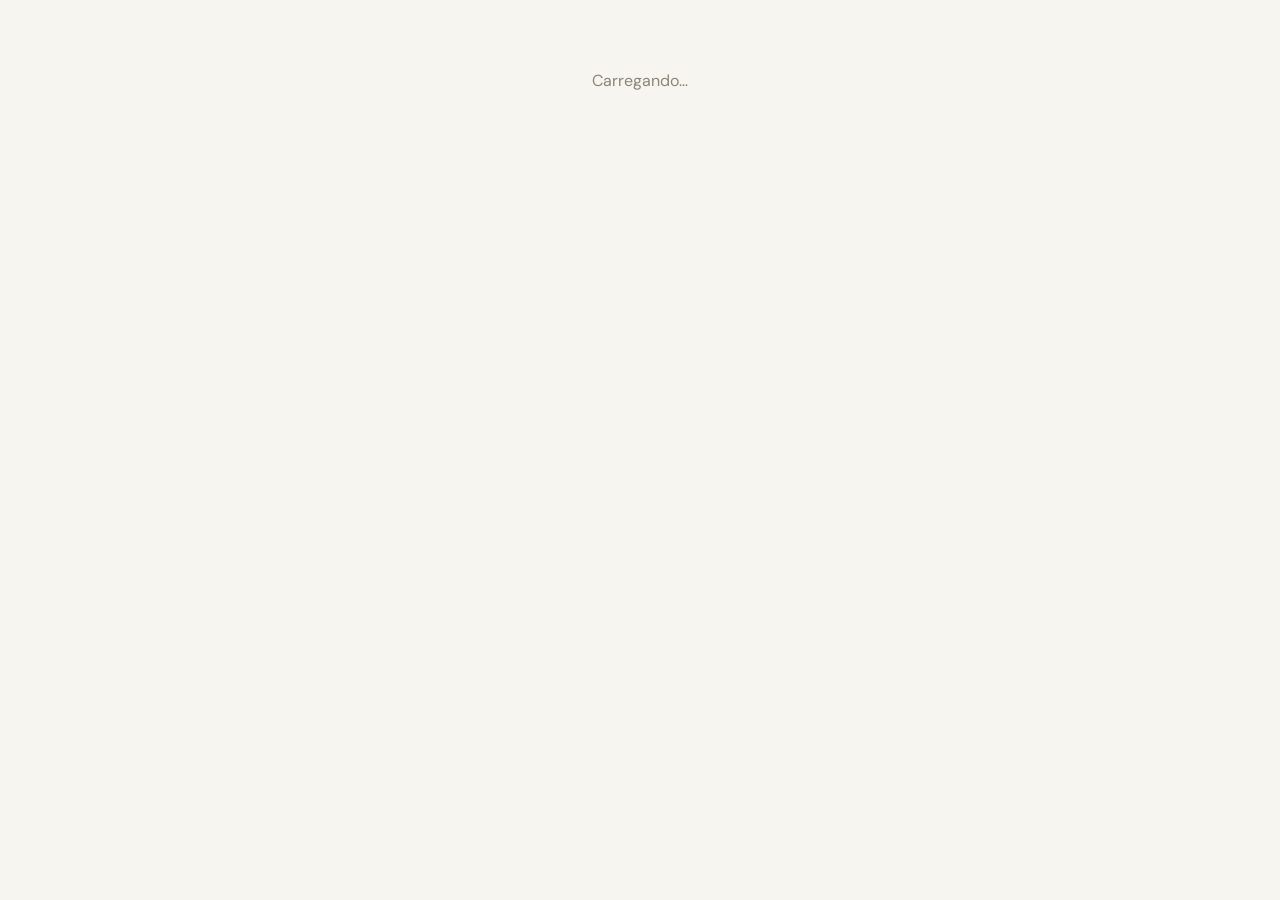
==== organograma/index.html @ c8b5ae37 "feat(organograma): reordenar pessoas entre irmãos (botões ◀ ▶) Move a pessoa selecionada para esquer" ====
<!DOCTYPE html>
<html lang="pt-BR">
<head>
<meta charset="UTF-8">
<meta name="viewport" content="width=device-width, initial-scale=1.0">
<title>Organograma — Sopra</title>
<link href="https://fonts.googleapis.com/css2?family=DM+Sans:wght@400;500;600;700&family=DM+Serif+Display&display=swap" rel="stylesheet">
<script src="https://cdn.jsdelivr.net/npm/@supabase/supabase-js@2"></script>
<style>
  :root{--bg:#F7F5F0;--ink:#23211C;--muted:#8a857c;--line:#e6e1d8;--ok:#1D9E75;--risk:#E24B4A;--card:#fff}
  *{box-sizing:border-box}
  body{margin:0;background:var(--bg);color:var(--ink);font-family:'DM Sans',system-ui,sans-serif;-webkit-font-smoothing:antialiased}
  .serif{font-family:'DM Serif Display',serif}
  .btn{cursor:pointer;border:1px solid var(--line);background:#fff;border-radius:9px;padding:8px 13px;font-family:inherit;font-size:14px;color:var(--ink);transition:.15s}
  .btn:hover{border-color:var(--ink)}
  .btn.primary{background:var(--ok);color:#fff;border-color:var(--ok)}
  .btn.primary:hover{filter:brightness(.95)}
  .btn.danger{color:var(--risk);border-color:var(--risk)}
  .btn:disabled{opacity:.45;cursor:not-allowed}
  .hidden{display:none!important}
  /* login */
  .auth-wrap{min-height:100vh;display:flex;align-items:center;justify-content:center;padding:24px}
  .auth{width:100%;max-width:380px;background:#fff;border:1px solid var(--line);border-radius:18px;padding:34px}
  .auth h2{margin:0 0 4px;font-size:24px}
  .auth .sub{margin:0 0 22px;font-size:14px;color:var(--muted)}
  .field{margin-bottom:14px}
  .field label{display:block;font-size:12px;color:var(--muted);margin-bottom:6px}
  .field input,.field select{width:100%;padding:11px 13px;border:1px solid var(--line);border-radius:10px;font-family:inherit;font-size:15px;background:var(--bg)}
  .field input:focus,.field select:focus{outline:none;border-color:var(--ok)}
  .err{color:var(--risk);font-size:13px;min-height:18px;margin:4px 0 10px}
  /* app */
  header{display:flex;align-items:center;gap:12px;padding:14px 22px;border-bottom:1px solid var(--line);background:#fff;position:sticky;top:0;z-index:10}
  header .brand{display:flex;align-items:center;gap:9px;font-weight:700}
  header .dot{width:12px;height:12px;border-radius:3px;background:var(--ok)}
  .toolbar{display:flex;gap:8px;align-items:center;padding:12px 22px;flex-wrap:wrap;border-bottom:1px solid var(--line);background:#fff}
  .who{margin-left:auto;display:flex;gap:10px;align-items:center;font-size:13px;color:var(--muted)}
  .canvas{padding:30px 20px 60px;overflow:auto}
  /* org tree (CSS puro) */
  .tree{display:inline-block;min-width:100%}
  .tree ul{padding-top:22px;position:relative;display:flex;justify-content:center;margin:0}
  .tree li{list-style:none;text-align:center;position:relative;padding:22px 10px 0}
  .tree li::before,.tree li::after{content:'';position:absolute;top:0;right:50%;border-top:2px solid var(--line);width:50%;height:22px}
  .tree li::after{right:auto;left:50%;border-left:2px solid var(--line)}
  .tree li:only-child::before,.tree li:only-child::after{display:none}
  .tree li:only-child{padding-top:0}
  .tree li:first-child::before,.tree li:last-child::after{border:0 none}
  .tree li:last-child::before{border-right:2px solid var(--line);border-radius:0 6px 0 0}
  .tree li:first-child::after{border-radius:6px 0 0 0}
  .tree ul ul::before{content:'';position:absolute;top:0;left:50%;border-left:2px solid var(--line);width:0;height:22px}
  .node{display:inline-block;border:1px solid var(--line);border-radius:12px;background:#fff;padding:9px 14px;min-width:130px;cursor:pointer;transition:.12s;text-align:center}
  .node:hover{border-color:var(--ink)}
  .node.sel{border-color:var(--ok);box-shadow:0 0 0 3px rgba(29,158,117,.22)}
  .node .avatar{width:96px;height:96px;border-radius:50%;object-fit:cover;margin:0 auto 7px;display:block;border:2px solid var(--line);background:#f0ede6}
  .node .avatar.ph{display:flex;align-items:center;justify-content:center;font-size:30px;font-weight:700;color:var(--muted)}
  .mfoto{width:52px;height:52px;border-radius:50%;object-fit:cover;border:1px solid var(--line);background:#f0ede6;flex-shrink:0}
  .mfoto.ph{display:flex;align-items:center;justify-content:center;color:var(--muted);font-size:12px}
  .node .n{font-weight:600;font-size:13px;line-height:1.2}
  .node .c{font-size:11px;color:var(--muted);margin-top:1px}
  .node .a{font-size:10px;color:var(--ok);margin-top:2px;text-transform:uppercase;letter-spacing:.4px}
  .empty{text-align:center;color:var(--muted);padding:70px 20px}
  /* modal */
  .modal-bg{position:fixed;inset:0;background:rgba(0,0,0,.4);display:flex;align-items:center;justify-content:center;z-index:100;padding:24px}
  .modal{background:#fff;border-radius:16px;padding:26px;width:100%;max-width:420px;border:1px solid var(--line)}
  .modal h3{margin:0 0 16px;font-size:20px}
  @media print{
    header,.toolbar,.no-print{display:none!important}
    .canvas{padding:0;overflow:visible}
    body{background:#fff}
    .node{-webkit-print-color-adjust:exact;print-color-adjust:exact}
  }
</style>
</head>
<body>

<!-- LOGIN -->
<div id="authView" class="auth-wrap hidden">
  <form class="auth" id="loginForm">
    <div class="dot" style="width:14px;height:14px;border-radius:4px;background:var(--ok);margin-bottom:16px"></div>
    <h2 class="serif">Organograma</h2>
    <p class="sub">Entre com sua conta corporativa.</p>
    <div class="field"><label>E-mail</label><input type="email" id="email" autocomplete="email" required></div>
    <div class="field"><label>Senha</label><input type="password" id="password" autocomplete="current-password" required></div>
    <div class="err" id="loginErr"></div>
    <button class="btn primary" type="submit" style="width:100%" id="loginBtn">Entrar</button>
  </form>
</div>

<!-- APP -->
<div id="appView" class="hidden">
  <header>
    <div class="brand"><span class="dot"></span><span class="serif" style="font-size:18px">Organograma</span></div>
    <div class="who">
      <span id="whoName"></span>
      <button class="btn" onclick="location.href='https://rmichelon79.github.io/sopra-portal/'" title="Voltar ao Portal (continua logado)">⌂ Portal</button>
      <button class="btn" id="logoutBtn">Sair</button>
    </div>
  </header>
  <div class="toolbar">
    <button class="btn primary edit-only" id="btn-add-topo">+ Cargo (topo)</button>
    <button class="btn edit-only" id="btn-add-sub" disabled>+ Subordinado</button>
    <button class="btn edit-only" id="btn-edit" disabled>Editar</button>
    <button class="btn danger edit-only" id="btn-del" disabled>Excluir</button>
    <button class="btn edit-only" id="btn-left" disabled title="Mover para a esquerda">◀</button>
    <button class="btn edit-only" id="btn-right" disabled title="Mover para a direita">▶</button>
    <span style="width:1px;height:22px;background:var(--line);margin:0 4px"></span>
    <button class="btn" id="btn-pdf">↓ Exportar PDF</button>
    <span id="hint" style="font-size:12px;color:var(--muted)">Clique num cargo para selecioná-lo.</span>
  </div>
  <div class="canvas"><div id="chart"></div></div>
</div>

<div id="bootView" class="empty">Carregando…</div>

<!-- MODAL -->
<div id="modalBg" class="modal-bg hidden">
  <div class="modal">
    <h3 id="modalTitle">Novo cargo</h3>
    <div class="field"><label>Nome</label><input id="m-nome" placeholder="Nome da pessoa"></div>
    <div class="field"><label>Cargo</label><input id="m-cargo" placeholder="Ex: Diretor Comercial"></div>
    <div class="field"><label>Área</label><input id="m-area" placeholder="Ex: Comercial"></div>
    <div class="field"><label>Foto</label>
      <div style="display:flex;align-items:center;gap:12px">
        <img id="m-foto-img" class="mfoto" style="display:none" alt="">
        <div id="m-foto-ph" class="mfoto ph">sem foto</div>
        <input type="file" id="m-foto-file" accept="image/*" style="flex:1;font-size:13px">
        <button type="button" class="btn" id="m-foto-rm" style="display:none">Remover</button>
      </div>
    </div>
    <div class="field"><label>Reporta a</label><select id="m-parent"></select></div>
    <div class="err" id="m-err"></div>
    <div style="display:flex;gap:8px;justify-content:flex-end">
      <button class="btn" id="m-cancel">Cancelar</button>
      <button class="btn primary" id="m-save">Salvar</button>
    </div>
  </div>
</div>

<script>
const SB_URL = 'https://cgnuelmiacweybmvlbcm.supabase.co';
const SB_KEY = 'eyJhbGciOiJIUzI1NiIsInR5cCI6IkpXVCJ9.eyJpc3MiOiJzdXBhYmFzZSIsInJlZiI6ImNnbnVlbG1pYWN3ZXlibXZsYmNtIiwicm9sZSI6ImFub24iLCJpYXQiOjE3NzcyMDM0ODMsImV4cCI6MjA5Mjc3OTQ4M30.l02F-jt6CSgZf7wd5Dz0IY6jB9gCLzM6Iny7EsZLNSw';
const SBC = window.supabase.createClient(SB_URL, SB_KEY, { auth: { persistSession: true, autoRefreshToken: true } });
const $ = id => document.getElementById(id);
const esc = s => String(s ?? '').replace(/[&<>"]/g, c => ({ '&': '&amp;', '<': '&lt;', '>': '&gt;', '"': '&quot;' }[c]));
const show = v => { ['authView', 'appView', 'bootView'].forEach(x => $(x).classList.add('hidden')); $(v).classList.remove('hidden'); };

let SESSION = null;
let NODES = [];
let selId = null;
let modalMode = null; // 'novo' | 'novoSub' | 'editar'
let mFoto = null;     // data URL da foto no modal (ou null)

// Redimensiona a imagem escolhida para ~128px (base64 leve)
function resizeImage(file, max = 128) {
  return new Promise((res, rej) => {
    const r = new FileReader();
    r.onload = () => {
      const img = new Image();
      img.onload = () => {
        const scale = Math.min(1, max / Math.max(img.width, img.height));
        const w = Math.round(img.width * scale), h = Math.round(img.height * scale);
        const c = document.createElement('canvas'); c.width = w; c.height = h;
        c.getContext('2d').drawImage(img, 0, 0, w, h);
        res(c.toDataURL('image/jpeg', 0.82));
      };
      img.onerror = rej; img.src = r.result;
    };
    r.onerror = rej; r.readAsDataURL(file);
  });
}
function setFotoPreview() {
  if (mFoto) { $('m-foto-img').src = mFoto; $('m-foto-img').style.display = ''; $('m-foto-ph').style.display = 'none'; $('m-foto-rm').style.display = ''; }
  else { $('m-foto-img').style.display = 'none'; $('m-foto-ph').style.display = ''; $('m-foto-rm').style.display = 'none'; }
}
$('m-foto-file').addEventListener('change', async e => {
  const f = e.target.files[0]; if (!f) return;
  try { mFoto = await resizeImage(f); setFotoPreview(); }
  catch { $('m-err').textContent = 'Não foi possível ler a imagem.'; }
  e.target.value = '';
});
$('m-foto-rm').addEventListener('click', () => { mFoto = null; setFotoPreview(); });

// ── AUTH ──
async function loadSession(user) {
  try {
    const [{ data: prof }, { data: acc }] = await Promise.all([
      SBC.from('profiles').select('nome,role').eq('id', user.id).maybeSingle(),
      SBC.from('app_access').select('can_view,can_edit').eq('app', 'organograma').maybeSingle(),
    ]);
    const role = (prof && prof.role) || 'viewer';
    const isAdmin = role === 'admin';
    if (!(isAdmin || (acc && acc.can_view === true))) return false;
    SESSION = { nome: (prof && prof.nome) || user.email, role, canEdit: isAdmin || (acc && acc.can_edit === true) };
    return true;
  } catch (e) { console.warn('loadSession', e); return false; }
}

$('loginForm').addEventListener('submit', async e => {
  e.preventDefault();
  $('loginErr').textContent = ''; $('loginBtn').textContent = 'Entrando…'; $('loginBtn').disabled = true;
  const { data, error } = await SBC.auth.signInWithPassword({ email: $('email').value.trim().toLowerCase(), password: $('password').value });
  $('loginBtn').textContent = 'Entrar'; $('loginBtn').disabled = false;
  if (error) { $('loginErr').textContent = 'E-mail ou senha incorretos.'; return; }
  if (!(await loadSession(data.user))) { $('loginErr').textContent = 'Você não tem acesso ao Organograma.'; await SBC.auth.signOut(); return; }
  startApp();
});
$('logoutBtn').addEventListener('click', async () => { await SBC.auth.signOut(); location.href = 'https://rmichelon79.github.io/sopra-portal/'; });

async function startApp() {
  $('whoName').textContent = SESSION.nome;
  document.querySelectorAll('.edit-only').forEach(el => { el.style.display = SESSION.canEdit ? '' : 'none'; });
  show('appView');
  await carregar();
}

// ── DADOS ──
async function carregar() {
  const { data, error } = await SBC.from('org_nodes').select('*').order('ordem').order('nome');
  if (error) { $('chart').innerHTML = `<div class="empty">Erro: ${esc(error.message)}</div>`; return; }
  NODES = data || [];
  render();
}

// ── ÁRVORE ──
function filhosDe(pid) { return NODES.filter(n => n.parent_id === pid); }
function descendentes(id, acc = new Set()) {
  filhosDe(id).forEach(f => { acc.add(f.id); descendentes(f.id, acc); });
  return acc;
}
function iniciais(nome) {
  return (nome || '?').trim().split(/\s+/).map(w => w[0]).slice(0, 2).join('').toUpperCase() || '?';
}
function nodeHtml(n) {
  const sel = n.id === selId ? ' sel' : '';
  const av = n.foto ? `<img class="avatar" src="${n.foto}" alt="">` : `<div class="avatar ph">${esc(iniciais(n.nome))}</div>`;
  return `<div class="node${sel}" data-id="${n.id}">
    ${av}
    <div class="n">${esc(n.nome)}</div>
    ${n.cargo ? `<div class="c">${esc(n.cargo)}</div>` : ''}
    ${n.area ? `<div class="a">${esc(n.area)}</div>` : ''}
  </div>`;
}
function subtree(n) {
  const filhos = filhosDe(n.id);
  return `<li>${nodeHtml(n)}${filhos.length ? `<ul>${filhos.map(subtree).join('')}</ul>` : ''}</li>`;
}
function render() {
  const raizes = filhosDe(null);
  if (!NODES.length) {
    $('chart').innerHTML = `<div class="empty">Nenhum cargo ainda.${SESSION.canEdit ? ' Clique em <b>+ Cargo (topo)</b> para começar.' : ''}</div>`;
  } else {
    $('chart').innerHTML = `<div class="tree"><ul>${raizes.map(subtree).join('')}</ul></div>`;
  }
  // seleção + ações
  $('chart').querySelectorAll('.node').forEach(el => {
    el.addEventListener('click', () => { selId = el.dataset.id; render(); });
  });
  const temSel = !!selId && NODES.some(n => n.id === selId);
  if (!temSel) selId = null;
  ['btn-add-sub', 'btn-edit', 'btn-del', 'btn-left', 'btn-right'].forEach(b => { const el = $(b); if (el) el.disabled = !temSel; });
}

// ── MODAL ──
function opcoesParent(excluir = new Set()) {
  const opts = ['<option value="">— (topo, sem superior)</option>'];
  NODES.filter(n => !excluir.has(n.id)).forEach(n => {
    opts.push(`<option value="${n.id}">${esc(n.nome)}${n.cargo ? ' — ' + esc(n.cargo) : ''}</option>`);
  });
  return opts.join('');
}
function abrirModal(mode) {
  modalMode = mode;
  $('m-err').textContent = '';
  const sel = NODES.find(n => n.id === selId);
  if (mode === 'editar') {
    $('modalTitle').textContent = 'Editar cargo';
    const excl = descendentes(sel.id); excl.add(sel.id); // evita ciclo
    $('m-parent').innerHTML = opcoesParent(excl);
    $('m-nome').value = sel.nome || ''; $('m-cargo').value = sel.cargo || ''; $('m-area').value = sel.area || '';
    $('m-parent').value = sel.parent_id || '';
  } else {
    $('modalTitle').textContent = mode === 'novoSub' ? `Novo subordinado de ${sel.nome}` : 'Novo cargo';
    $('m-parent').innerHTML = opcoesParent();
    $('m-nome').value = ''; $('m-cargo').value = ''; $('m-area').value = '';
    $('m-parent').value = mode === 'novoSub' ? sel.id : '';
  }
  mFoto = mode === 'editar' ? (sel.foto || null) : null;
  setFotoPreview();
  $('modalBg').classList.remove('hidden');
  $('m-nome').focus();
}
$('m-cancel').addEventListener('click', () => $('modalBg').classList.add('hidden'));
$('m-save').addEventListener('click', async () => {
  const nome = $('m-nome').value.trim();
  if (!nome) { $('m-err').textContent = 'Nome é obrigatório.'; return; }
  const payload = { nome, cargo: $('m-cargo').value.trim() || null, area: $('m-area').value.trim() || null, parent_id: $('m-parent').value || null, foto: mFoto };
  $('m-save').disabled = true; $('m-save').textContent = 'Salvando…';
  let error;
  if (modalMode === 'editar') ({ error } = await SBC.from('org_nodes').update(payload).eq('id', selId));
  else ({ error } = await SBC.from('org_nodes').insert(payload));
  $('m-save').disabled = false; $('m-save').textContent = 'Salvar';
  if (error) { $('m-err').textContent = error.message; return; }
  $('modalBg').classList.add('hidden');
  await carregar();
});

$('btn-add-topo').addEventListener('click', () => abrirModal('novo'));
$('btn-add-sub').addEventListener('click', () => abrirModal('novoSub'));
$('btn-edit').addEventListener('click', () => abrirModal('editar'));
$('btn-del').addEventListener('click', async () => {
  const sel = NODES.find(n => n.id === selId); if (!sel) return;
  const filhos = filhosDe(sel.id);
  const aviso = filhos.length
    ? `Excluir "${sel.nome}"? Os ${filhos.length} subordinados diretos passam a reportar ao superior dele.`
    : `Excluir "${sel.nome}"?`;
  if (!confirm(aviso)) return;
  // reparent filhos para o superior do excluído
  if (filhos.length) {
    const up = await SBC.from('org_nodes').update({ parent_id: sel.parent_id || null }).eq('parent_id', sel.id);
    if (up.error) { alert(up.error.message); return; }
  }
  const { error } = await SBC.from('org_nodes').delete().eq('id', sel.id);
  if (error) { alert(error.message); return; }
  selId = null;
  await carregar();
});
// Reordena a pessoa selecionada entre os irmãos (mesmo superior)
async function moverSel(dir) {
  const sel = NODES.find(n => n.id === selId); if (!sel) return;
  const byOrder = (a, b) => (a.ordem - b.ordem) || (a.nome || '').localeCompare(b.nome || '');
  const irmaos = NODES.filter(n => n.parent_id === sel.parent_id).sort(byOrder);
  const i = irmaos.findIndex(n => n.id === sel.id), j = i + dir;
  if (j < 0 || j >= irmaos.length) return;
  const arr = irmaos.slice();
  [arr[i], arr[j]] = [arr[j], arr[i]];
  // normaliza a ordem (0..n-1) e grava só quem mudou
  for (let k = 0; k < arr.length; k++) {
    if (arr[k].ordem !== k) {
      const { error } = await SBC.from('org_nodes').update({ ordem: k }).eq('id', arr[k].id);
      if (error) { alert(error.message); return; }
    }
  }
  await carregar();
}
$('btn-left').addEventListener('click', () => moverSel(-1));
$('btn-right').addEventListener('click', () => moverSel(1));
$('btn-pdf').addEventListener('click', () => { selId = null; render(); window.print(); });

// ── BOOT ──
(async () => {
  const { data: { session } } = await SBC.auth.getSession();
  if (session && session.user && await loadSession(session.user)) startApp();
  else show('authView');
  SBC.auth.onAuthStateChange((_e, s) => { if (!s) show('authView'); });
})();
</script>
</body>
</html>
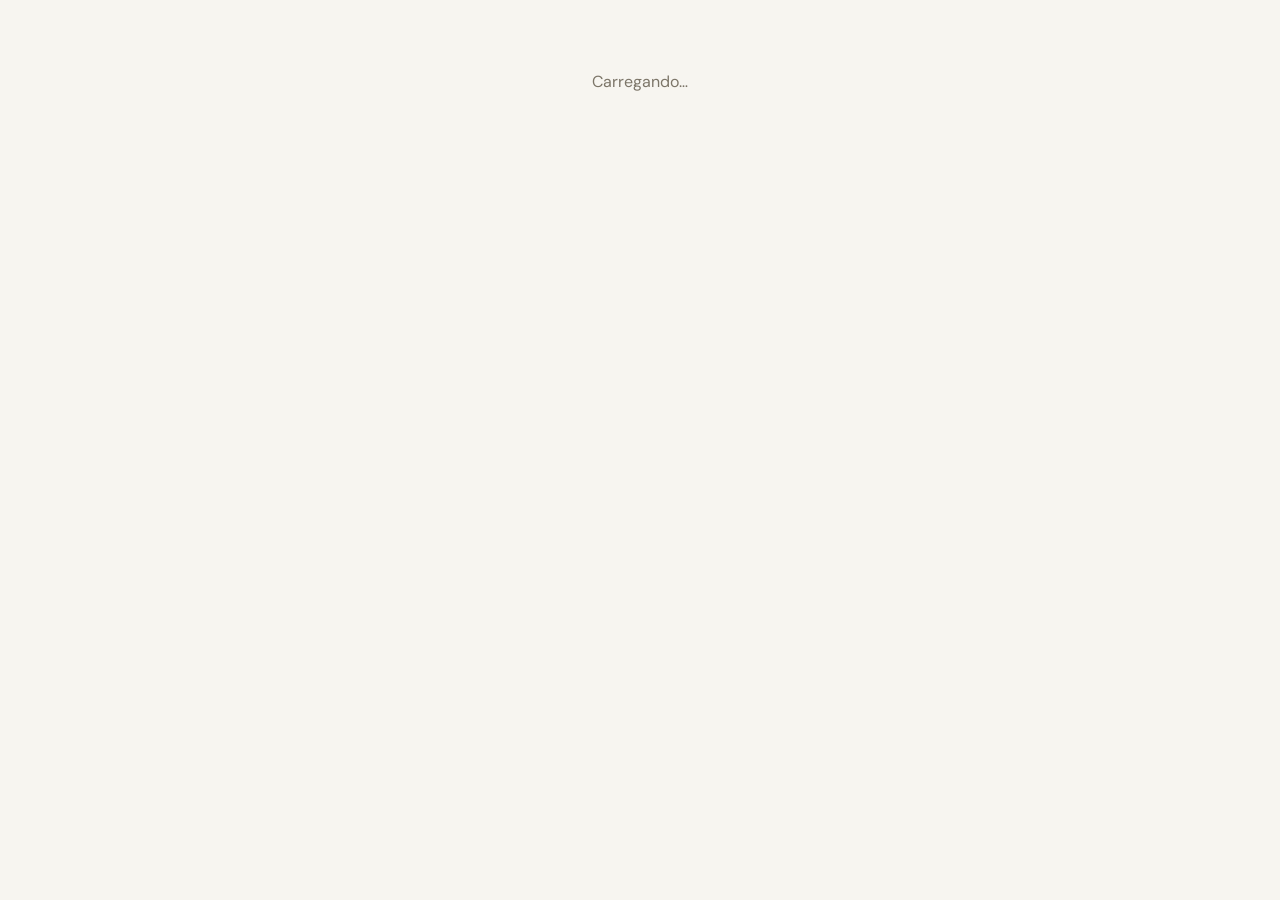
==== commit 8fddb51e: "design: Onda 2 — Organograma adota o kit sopra-ui.css - Linka ../sopra-ui.css e remove tokens/compon" ====
--- a/organograma/index.html
+++ b/organograma/index.html
@@ -5,29 +5,11 @@
 <meta name="viewport" content="width=device-width, initial-scale=1.0">
 <title>Organograma — Sopra</title>
 <link href="https://fonts.googleapis.com/css2?family=DM+Sans:wght@400;500;600;700&family=DM+Serif+Display&display=swap" rel="stylesheet">
+<link rel="stylesheet" href="../sopra-ui.css">
 <script src="https://cdn.jsdelivr.net/npm/@supabase/supabase-js@2"></script>
 <style>
-  :root{--bg:#F7F5F0;--ink:#23211C;--muted:#8a857c;--line:#e6e1d8;--ok:#1D9E75;--risk:#E24B4A;--card:#fff}
-  *{box-sizing:border-box}
-  body{margin:0;background:var(--bg);color:var(--ink);font-family:'DM Sans',system-ui,sans-serif;-webkit-font-smoothing:antialiased}
-  .serif{font-family:'DM Serif Display',serif}
-  .btn{cursor:pointer;border:1px solid var(--line);background:#fff;border-radius:9px;padding:8px 13px;font-family:inherit;font-size:14px;color:var(--ink);transition:.15s}
-  .btn:hover{border-color:var(--ink)}
-  .btn.primary{background:var(--ok);color:#fff;border-color:var(--ok)}
-  .btn.primary:hover{filter:brightness(.95)}
-  .btn.danger{color:var(--risk);border-color:var(--risk)}
-  .btn:disabled{opacity:.45;cursor:not-allowed}
-  .hidden{display:none!important}
-  /* login */
-  .auth-wrap{min-height:100vh;display:flex;align-items:center;justify-content:center;padding:24px}
-  .auth{width:100%;max-width:380px;background:#fff;border:1px solid var(--line);border-radius:18px;padding:34px}
-  .auth h2{margin:0 0 4px;font-size:24px}
-  .auth .sub{margin:0 0 22px;font-size:14px;color:var(--muted)}
-  .field{margin-bottom:14px}
-  .field label{display:block;font-size:12px;color:var(--muted);margin-bottom:6px}
-  .field input,.field select{width:100%;padding:11px 13px;border:1px solid var(--line);border-radius:10px;font-family:inherit;font-size:15px;background:var(--bg)}
-  .field input:focus,.field select:focus{outline:none;border-color:var(--ok)}
-  .err{color:var(--risk);font-size:13px;min-height:18px;margin:4px 0 10px}
+  /* Estilos específicos do Organograma (tokens + genéricos vêm do kit sopra-ui.css) */
+  .btn.danger{color:var(--risk);border-color:var(--risk);background:var(--card)}  /* danger em contorno (override do kit) */
   /* app */
   header{display:flex;align-items:center;gap:12px;padding:14px 22px;border-bottom:1px solid var(--line);background:#fff;position:sticky;top:0;z-index:10}
   header .brand{display:flex;align-items:center;gap:9px;font-weight:700}
@@ -47,16 +29,16 @@
   .tree li:last-child::before{border-right:2px solid var(--line);border-radius:0 6px 0 0}
   .tree li:first-child::after{border-radius:6px 0 0 0}
   .tree ul ul::before{content:'';position:absolute;top:0;left:50%;border-left:2px solid var(--line);width:0;height:22px}
-  .node{display:inline-block;border:1px solid var(--line);border-radius:12px;background:#fff;padding:9px 14px;min-width:130px;cursor:pointer;transition:.12s;text-align:center}
+  .node{display:flex;flex-direction:column;align-items:center;justify-content:flex-start;width:172px;height:194px;border:1px solid var(--line);border-radius:12px;background:#fff;padding:12px;cursor:pointer;transition:.12s;text-align:center;overflow:hidden}
   .node:hover{border-color:var(--ink)}
-  .node.sel{border-color:var(--ok);box-shadow:0 0 0 3px rgba(29,158,117,.22)}
+  .node.sel{border-color:var(--ok);box-shadow:0 0 0 3px rgba(122,164,54,.22)}
   .node .avatar{width:96px;height:96px;border-radius:50%;object-fit:cover;margin:0 auto 7px;display:block;border:2px solid var(--line);background:#f0ede6}
   .node .avatar.ph{display:flex;align-items:center;justify-content:center;font-size:30px;font-weight:700;color:var(--muted)}
   .mfoto{width:52px;height:52px;border-radius:50%;object-fit:cover;border:1px solid var(--line);background:#f0ede6;flex-shrink:0}
   .mfoto.ph{display:flex;align-items:center;justify-content:center;color:var(--muted);font-size:12px}
-  .node .n{font-weight:600;font-size:13px;line-height:1.2}
-  .node .c{font-size:11px;color:var(--muted);margin-top:1px}
-  .node .a{font-size:10px;color:var(--ok);margin-top:2px;text-transform:uppercase;letter-spacing:.4px}
+  .node .n{font-weight:600;font-size:13px;line-height:1.2;max-width:100%;display:-webkit-box;-webkit-line-clamp:2;-webkit-box-orient:vertical;overflow:hidden}
+  .node .c{font-size:11px;color:var(--muted);margin-top:2px;max-width:100%;white-space:nowrap;overflow:hidden;text-overflow:ellipsis}
+  .node .a{font-size:10px;color:var(--verde);margin-top:2px;text-transform:uppercase;letter-spacing:.4px;max-width:100%;white-space:nowrap;overflow:hidden;text-overflow:ellipsis}
   .empty{text-align:center;color:var(--muted);padding:70px 20px}
   /* modal */
   .modal-bg{position:fixed;inset:0;background:rgba(0,0,0,.4);display:flex;align-items:center;justify-content:center;z-index:100;padding:24px}
@@ -103,7 +85,7 @@
     <button class="btn edit-only" id="btn-left" disabled title="Mover para a esquerda">◀</button>
     <button class="btn edit-only" id="btn-right" disabled title="Mover para a direita">▶</button>
     <span style="width:1px;height:22px;background:var(--line);margin:0 4px"></span>
-    <button class="btn" id="btn-pdf">↓ Exportar PDF</button>
+    <button class="btn" id="btn-png">↓ Exportar PNG</button>
     <span id="hint" style="font-size:12px;color:var(--muted)">Clique num cargo para selecioná-lo.</span>
   </div>
   <div class="canvas"><div id="chart"></div></div>
@@ -229,33 +211,50 @@
 function iniciais(nome) {
   return (nome || '?').trim().split(/\s+/).map(w => w[0]).slice(0, 2).join('').toUpperCase() || '?';
 }
-function nodeHtml(n) {
-  const sel = n.id === selId ? ' sel' : '';
+function nodeInner(n) {
   const av = n.foto ? `<img class="avatar" src="${n.foto}" alt="">` : `<div class="avatar ph">${esc(iniciais(n.nome))}</div>`;
-  return `<div class="node${sel}" data-id="${n.id}">
-    ${av}
-    <div class="n">${esc(n.nome)}</div>
-    ${n.cargo ? `<div class="c">${esc(n.cargo)}</div>` : ''}
-    ${n.area ? `<div class="a">${esc(n.area)}</div>` : ''}
-  </div>`;
-}
-function subtree(n) {
-  const filhos = filhosDe(n.id);
-  return `<li>${nodeHtml(n)}${filhos.length ? `<ul>${filhos.map(subtree).join('')}</ul>` : ''}</li>`;
+  return `${av}<div class="n">${esc(n.nome)}</div>${n.cargo ? `<div class="c">${esc(n.cargo)}</div>` : ''}${n.area ? `<div class="a">${esc(n.area)}</div>` : ''}`;
+}
+const byOrder = (a, b) => (a.ordem - b.ordem) || (a.nome || '').localeCompare(b.nome || '');
+const NODE_W = 172, NODE_H = 194, GAP_X = 30, GAP_Y = 56;
+// Layout tidy-tree: folhas em sequência; cada pai centralizado sobre 1º e último filho.
+function layout() {
+  const pos = {}; let leafX = 0;
+  function place(node, depth) {
+    const filhos = NODES.filter(n => n.parent_id === node.id).sort(byOrder);
+    const y = depth * (NODE_H + GAP_Y);
+    let x;
+    if (!filhos.length) { x = leafX * (NODE_W + GAP_X); leafX++; }
+    else { const xs = filhos.map(f => place(f, depth + 1)); x = (xs[0] + xs[xs.length - 1]) / 2; }
+    pos[node.id] = { x, y };
+    return x;
+  }
+  NODES.filter(n => n.parent_id === null).sort(byOrder).forEach(r => place(r, 0));
+  return pos;
 }
 function render() {
-  const raizes = filhosDe(null);
+  const chart = $('chart');
+  if (!(selId && NODES.some(n => n.id === selId))) selId = null;
   if (!NODES.length) {
-    $('chart').innerHTML = `<div class="empty">Nenhum cargo ainda.${SESSION.canEdit ? ' Clique em <b>+ Cargo (topo)</b> para começar.' : ''}</div>`;
+    chart.innerHTML = `<div class="empty">Nenhum cargo ainda.${SESSION.canEdit ? ' Clique em <b>+ Cargo (topo)</b> para começar.' : ''}</div>`;
   } else {
-    $('chart').innerHTML = `<div class="tree"><ul>${raizes.map(subtree).join('')}</ul></div>`;
-  }
-  // seleção + ações
-  $('chart').querySelectorAll('.node').forEach(el => {
-    el.addEventListener('click', () => { selId = el.dataset.id; render(); });
-  });
+    const pos = layout();
+    let maxX = 0, maxY = 0;
+    Object.values(pos).forEach(p => { if (p.x > maxX) maxX = p.x; if (p.y > maxY) maxY = p.y; });
+    const W = maxX + NODE_W, H = maxY + NODE_H;
+    let lines = '';
+    NODES.forEach(n => {
+      if (!n.parent_id || !pos[n.parent_id] || !pos[n.id]) return;
+      const p = pos[n.parent_id], c = pos[n.id];
+      const pcx = p.x + NODE_W / 2, pby = p.y + NODE_H, ccx = c.x + NODE_W / 2, cty = c.y, midY = pby + GAP_Y / 2;
+      lines += `<polyline points="${pcx},${pby} ${pcx},${midY} ${ccx},${midY} ${ccx},${cty}" fill="none" stroke="#c9c3b6" stroke-width="2"/>`;
+    });
+    const nodes = NODES.map(n => { const p = pos[n.id]; return p ? `<div class="node${n.id === selId ? ' sel' : ''}" data-id="${n.id}" style="position:absolute;left:${p.x}px;top:${p.y}px">${nodeInner(n)}</div>` : ''; }).join('');
+    chart.innerHTML = `<div style="position:relative;width:${W}px;height:${H}px;margin:0 auto">
+      <svg width="${W}" height="${H}" style="position:absolute;left:0;top:0;pointer-events:none">${lines}</svg>${nodes}</div>`;
+    chart.querySelectorAll('.node').forEach(el => el.addEventListener('click', () => { selId = el.dataset.id; render(); }));
+  }
   const temSel = !!selId && NODES.some(n => n.id === selId);
-  if (!temSel) selId = null;
   ['btn-add-sub', 'btn-edit', 'btn-del', 'btn-left', 'btn-right'].forEach(b => { const el = $(b); if (el) el.disabled = !temSel; });
 }
 
@@ -343,7 +342,75 @@
 }
 $('btn-left').addEventListener('click', () => moverSel(-1));
 $('btn-right').addEventListener('click', () => moverSel(1));
-$('btn-pdf').addEventListener('click', () => { selId = null; render(); window.print(); });
+// ── Exportar PNG desenhando direto no canvas (sem dependência, capta o mapa inteiro) ──
+function roundRect(ctx, x, y, w, h, r) {
+  ctx.beginPath(); ctx.moveTo(x + r, y);
+  ctx.arcTo(x + w, y, x + w, y + h, r); ctx.arcTo(x + w, y + h, x, y + h, r);
+  ctx.arcTo(x, y + h, x, y, r); ctx.arcTo(x, y, x + w, y, r); ctx.closePath();
+}
+function ellipsize(ctx, text, maxW) {
+  if (ctx.measureText(text).width <= maxW) return text;
+  let s = text;
+  while (s.length && ctx.measureText(s + '…').width > maxW) s = s.slice(0, -1);
+  return s + '…';
+}
+function drawClamp(ctx, text, cx, y, maxW, lh, maxLines) {
+  const words = String(text).split(/\s+/); const lines = []; let cur = '';
+  for (const w of words) { const test = cur ? cur + ' ' + w : w; if (ctx.measureText(test).width <= maxW || !cur) cur = test; else { lines.push(cur); cur = w; } }
+  if (cur) lines.push(cur);
+  if (lines.length > maxLines) { lines.length = maxLines; lines[maxLines - 1] = ellipsize(ctx, lines[maxLines - 1], maxW); }
+  lines.forEach((ln, i) => ctx.fillText(ln, cx, y + i * lh));
+  return y + lines.length * lh;
+}
+function drawCard(ctx, n, x, y, img) {
+  const cx = x + NODE_W / 2;
+  roundRect(ctx, x, y, NODE_W, NODE_H, 12); ctx.fillStyle = '#fff'; ctx.fill();
+  ctx.strokeStyle = '#e6e1d8'; ctx.lineWidth = 1; ctx.stroke();
+  const av = 96, ay = y + 12, ar = av / 2, acy = ay + ar;
+  ctx.save(); ctx.beginPath(); ctx.arc(cx, acy, ar, 0, Math.PI * 2); ctx.closePath();
+  ctx.fillStyle = '#f0ede6'; ctx.fill();
+  if (img) { ctx.clip(); ctx.drawImage(img, cx - ar, ay, av, av); }
+  ctx.restore();
+  ctx.beginPath(); ctx.arc(cx, acy, ar, 0, Math.PI * 2); ctx.strokeStyle = '#e6e1d8'; ctx.lineWidth = 2; ctx.stroke();
+  if (!img) { ctx.fillStyle = '#8a857c'; ctx.font = "700 30px 'DM Sans',sans-serif"; ctx.textAlign = 'center'; ctx.textBaseline = 'middle'; ctx.fillText(iniciais(n.nome), cx, acy); }
+  ctx.textAlign = 'center'; ctx.textBaseline = 'top';
+  let ty = ay + av + 8;
+  ctx.fillStyle = '#23211C'; ctx.font = "600 13px 'DM Sans',sans-serif";
+  ty = drawClamp(ctx, n.nome, cx, ty, NODE_W - 20, 16, 2) + 2;
+  if (n.cargo) { ctx.fillStyle = '#8a857c'; ctx.font = "400 11px 'DM Sans',sans-serif"; ctx.fillText(ellipsize(ctx, n.cargo, NODE_W - 20), cx, ty); ty += 15; }
+  if (n.area) { ctx.fillStyle = '#1D9E75'; ctx.font = "600 10px 'DM Sans',sans-serif"; ctx.fillText(ellipsize(ctx, n.area.toUpperCase(), NODE_W - 20), cx, ty + 1); }
+}
+async function exportarPNG() {
+  if (!NODES.length) { alert('Nada para exportar.'); return; }
+  const btn = $('btn-png'); const t = btn.textContent; btn.textContent = 'Gerando…'; btn.disabled = true;
+  try {
+    try { await document.fonts.ready; } catch (_) {}
+    const pos = layout();
+    let maxX = 0, maxY = 0;
+    Object.values(pos).forEach(p => { if (p.x > maxX) maxX = p.x; if (p.y > maxY) maxY = p.y; });
+    const W = maxX + NODE_W, H = maxY + NODE_H, pad = 28, scale = 2;
+    const cv = document.createElement('canvas');
+    cv.width = (W + pad * 2) * scale; cv.height = (H + pad * 2) * scale;
+    const ctx = cv.getContext('2d');
+    ctx.scale(scale, scale); ctx.translate(pad, pad);
+    ctx.fillStyle = '#F7F5F0'; ctx.fillRect(-pad, -pad, W + pad * 2, H + pad * 2);
+    ctx.strokeStyle = '#c9c3b6'; ctx.lineWidth = 2;
+    NODES.forEach(n => {
+      if (!n.parent_id || !pos[n.parent_id] || !pos[n.id]) return;
+      const p = pos[n.parent_id], c = pos[n.id];
+      const pcx = p.x + NODE_W / 2, pby = p.y + NODE_H, ccx = c.x + NODE_W / 2, cty = c.y, midY = pby + GAP_Y / 2;
+      ctx.beginPath(); ctx.moveTo(pcx, pby); ctx.lineTo(pcx, midY); ctx.lineTo(ccx, midY); ctx.lineTo(ccx, cty); ctx.stroke();
+    });
+    const imgs = {};
+    await Promise.all(NODES.filter(n => n.foto).map(n => new Promise(r => {
+      const im = new Image(); im.onload = () => { imgs[n.id] = im; r(); }; im.onerror = () => r(); im.src = n.foto;
+    })));
+    NODES.forEach(n => { const p = pos[n.id]; if (p) drawCard(ctx, n, p.x, p.y, imgs[n.id]); });
+    const a = document.createElement('a'); a.href = cv.toDataURL('image/png'); a.download = 'organograma.png'; a.click();
+  } catch (e) { alert('Falha ao gerar PNG: ' + (e.message || e)); }
+  finally { btn.textContent = t; btn.disabled = false; }
+}
+$('btn-png').addEventListener('click', exportarPNG);
 
 // ── BOOT ──
 (async () => {
--- a/sopra-ui.css
+++ b/sopra-ui.css
@@ -0,0 +1,95 @@
+/* ============================================================
+   Sopra UI — kit visual compartilhado (Sistema de Design Sopra) · v1
+   Fonte única de tokens + componentes base para os 5 apps.
+   Tema editorial: papel #F7F5F0, verde mostarda #7AA436, DM fonts.
+   Apps HTML: <link rel="stylesheet" href="sopra-ui.css">.
+   Apps React: espelhar os tokens no tailwind.config.
+   Requer as fontes DM (DM Sans / DM Serif Display / DM Mono) no <head>.
+   ============================================================ */
+:root{
+  /* superfícies */
+  --bg:#F7F5F0; --paper:#F7F5F0; --paper-2:#EFEAE0; --card:#FFFFFF; --panel:#FFFFFF;
+  /* tinta */
+  --ink:#22201B; --ink-soft:#4A463D; --muted:#7C7568;
+  --line:#E4DED2; --line-2:#D8D0C1;
+  /* marca — verde mostarda */
+  --ok:#7AA436;          /* preenchimento / marca / sucesso */
+  --verde:#5A7A1F;       /* verde para TEXTO ou borda sobre fundo claro (legível) */
+  --verde-wash:#EEF0DC;  /* fundo verde bem claro (hover, foco) */
+  /* semânticas */
+  --warn:#D98A1E; --risk:#D14340;
+  /* forma */
+  --r-s:8px; --r-m:12px; --r-l:16px;
+  --shadow:0 1px 2px rgba(34,31,26,.04), 0 10px 30px rgba(34,31,26,.06);
+  --shadow-lift:0 2px 4px rgba(34,31,26,.05), 0 18px 44px rgba(34,31,26,.12);
+}
+/* Tema escuro é opt-in (data-theme="dark"); apps com surfaces #fff fixas ficam no claro. */
+:root[data-theme="dark"]{
+  --bg:#17150F; --paper:#17150F; --paper-2:#201D16; --card:#252118; --panel:#252118;
+  --ink:#F0EADD; --ink-soft:#CABFAE; --muted:#948B7A; --line:#332E24; --line-2:#413A2D;
+  --ok:#97C24A; --verde:#97C24A; --verde-wash:#24280F;
+  --warn:#E6A542; --risk:#E86460;
+  --shadow:0 1px 2px rgba(0,0,0,.3), 0 12px 34px rgba(0,0,0,.4);
+  --shadow-lift:0 2px 6px rgba(0,0,0,.35), 0 22px 50px rgba(0,0,0,.5);
+}
+
+*{box-sizing:border-box}
+body{margin:0;background:var(--bg);color:var(--ink);font-family:'DM Sans',system-ui,-apple-system,sans-serif;-webkit-font-smoothing:antialiased;line-height:1.5}
+.serif{font-family:'DM Serif Display',Georgia,serif;font-weight:400;letter-spacing:.1px}
+.mono{font-family:'DM Mono',ui-monospace,monospace}
+a{color:inherit;text-decoration:none}
+.hidden{display:none!important}
+.center{text-align:center;color:var(--muted);font-size:14px;padding:60px}
+
+/* topbar */
+header{display:flex;align-items:center;justify-content:space-between;padding:16px 28px;border-bottom:1px solid var(--line);background:var(--card)}
+.brand{display:flex;align-items:center;gap:10px}
+.brand .dot{width:12px;height:12px;border-radius:3px;background:var(--ok)}
+.brand b{font-size:18px;letter-spacing:.2px}
+.who{display:flex;align-items:center;gap:12px;font-size:14px;color:var(--muted);flex-wrap:wrap}
+.who .role{font-family:'DM Mono',monospace;font-size:11px;text-transform:uppercase;letter-spacing:.08em;color:var(--verde);border:1px solid var(--verde);border-radius:999px;padding:3px 10px}
+
+/* botões */
+.btn{cursor:pointer;border:1px solid var(--line-2);background:var(--card);border-radius:var(--r-s);padding:9px 15px;font-family:inherit;font-size:14px;font-weight:500;color:var(--ink);transition:.15s}
+.btn:hover{border-color:var(--ink)}
+.btn:focus-visible{outline:2px solid var(--ok);outline-offset:2px}
+.btn.primary{background:var(--ok);border-color:var(--ok);color:var(--ink)}      /* texto escuro: legível sobre mostarda */
+.btn.primary:hover{filter:brightness(.95);border-color:var(--ok)}
+.btn.ghost{background:transparent;border-color:transparent;color:var(--verde)}
+.btn.ghost:hover{background:var(--verde-wash)}
+.btn.danger{background:var(--risk);border-color:var(--risk);color:#fff}
+.btn.danger:hover{filter:brightness(.95);border-color:var(--risk)}
+.btn.sm{padding:6px 11px;font-size:13px}
+.btn:disabled{opacity:.5;cursor:not-allowed}
+
+/* campos */
+.field{margin-bottom:14px}
+.field label{display:block;font-size:12px;color:var(--muted);margin-bottom:6px;letter-spacing:.02em}
+.field input,.field select{width:100%;padding:11px 13px;border:1px solid var(--line-2);border-radius:var(--r-s);font-family:inherit;font-size:15px;background:var(--bg);color:var(--ink)}
+.field input:focus,.field select:focus{outline:none;border-color:var(--ok);box-shadow:0 0 0 3px var(--verde-wash)}
+.err{color:var(--risk);font-size:13px;min-height:18px;margin:4px 0 10px}
+
+/* layout base */
+main{max-width:980px;margin:0 auto;padding:48px 24px}
+h1.serif{font-size:34px;margin:0 0 6px;letter-spacing:-.2px}
+.sub{color:var(--muted);margin:0 0 36px;font-size:15px}
+
+/* cartão de app / grid */
+.grid{display:grid;grid-template-columns:repeat(auto-fill,minmax(260px,1fr));gap:18px}
+.app{display:block;background:var(--card);border:1px solid var(--line);border-radius:var(--r-l);padding:22px;transition:.15s;position:relative;overflow:hidden;box-shadow:var(--shadow)}
+.app:hover{transform:translateY(-2px);box-shadow:var(--shadow-lift);border-color:transparent}
+.app .ico{font-size:26px;margin-bottom:14px}
+.app h3{margin:0 0 6px;font-size:18px}
+.app p{margin:0;color:var(--muted);font-size:14px;line-height:1.45}
+.app .tag{position:absolute;top:16px;right:16px;font-size:11px;color:var(--muted)}
+.app.locked{opacity:.5;filter:grayscale(.6);cursor:not-allowed;box-shadow:none}
+.app .edit{margin-top:14px;font-size:12px;color:var(--verde)}
+
+/* login */
+.auth-wrap{min-height:100vh;display:flex;align-items:center;justify-content:center;padding:24px}
+.auth{width:100%;max-width:380px;background:var(--card);border:1px solid var(--line);border-radius:var(--r-l);padding:34px;box-shadow:var(--shadow)}
+.auth .dot{width:14px;height:14px;border-radius:4px;background:var(--ok);margin-bottom:18px}
+.auth h2{margin:0 0 4px;font-size:24px}
+.auth .sub{margin:0 0 24px;font-size:14px}
+
+@media (prefers-reduced-motion:reduce){*{transition:none!important}}
